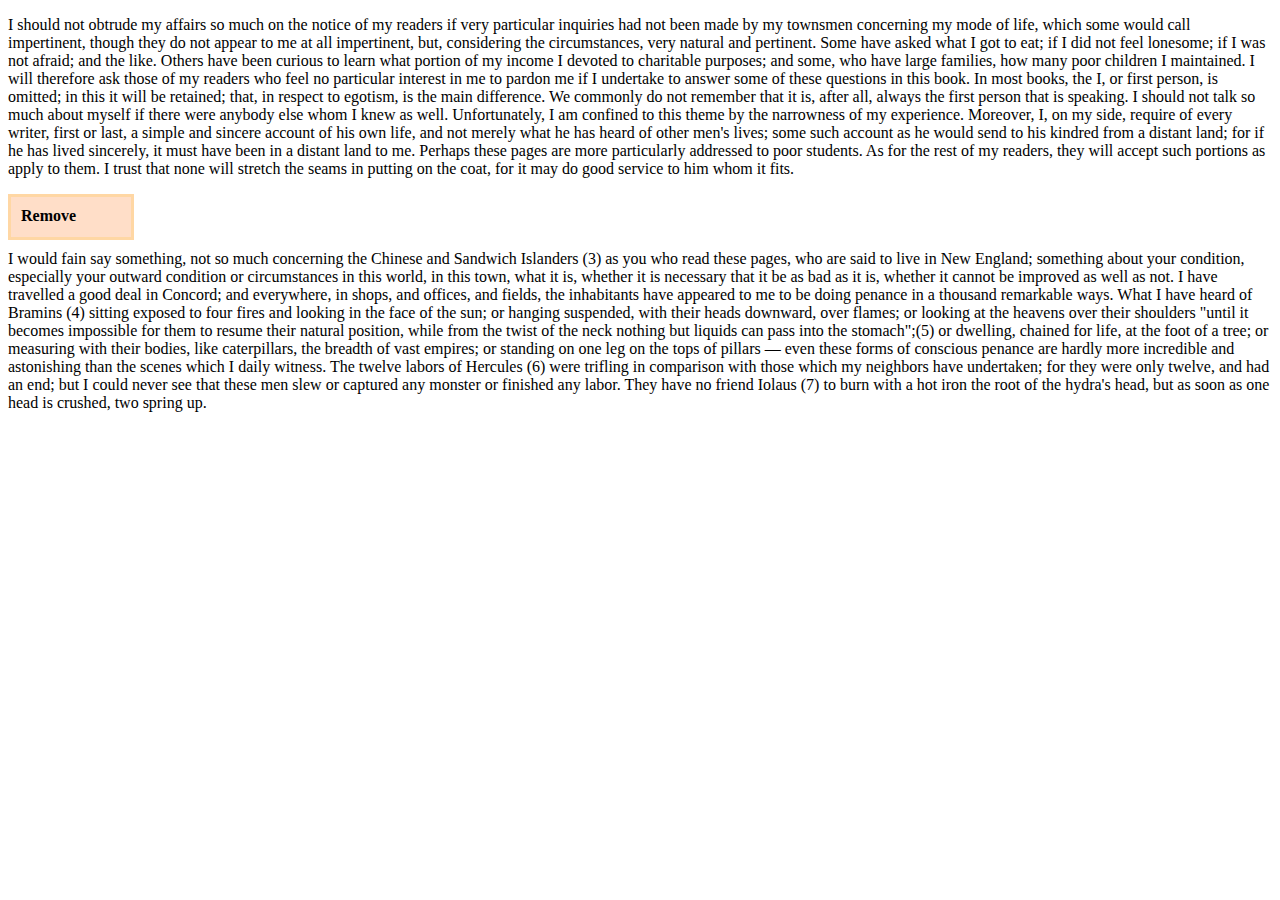
==== electric_slide/index.html @ 24d73133 "more fiddling" ====
<!DOCTYPE html PUBLIC "-//W3C//DTD HTML 4.01 Transitional//EN"
   "http://www.w3.org/TR/html4/loose.dtd">

<html lang="en">
<head>
	<meta http-equiv="Content-Type" content="text/html; charset=utf-8">
	<title>Confirm</title>
	  <script src="javascripts/jquery.js" type="text/javascript"></script>
	  <script src="javascripts/jquery-ui.js" type="text/javascript"></script>
	  <script src="javascripts/application.js" type="text/javascript"></script>
	  <link rel="stylesheet" href="styles/master.css" type="text/css" media="screen" title="no title" charset="utf-8">
</head>
<body>
  <p>I should not obtrude my affairs so much on the notice of my readers if very particular inquiries had not been made by my townsmen concerning my mode of life, which some would call impertinent, though they do not appear to me at all impertinent, but, considering the circumstances, very natural and pertinent. Some have asked what I got to eat; if I did not feel lonesome; if I was not afraid; and the like. Others have been curious to learn what portion of my income I devoted to charitable purposes; and some, who have large families, how many poor children I maintained. I will therefore ask those of my readers who feel no particular interest in me to pardon me if I undertake to answer some of these questions in this book. In most books, the I, or first person, is omitted; in this it will be retained; that, in respect to egotism, is the main difference. We commonly do not remember that it is, after all, always the first person that is speaking. I should not talk so much about myself if there were anybody else whom I knew as well. Unfortunately, I am confined to this theme by the narrowness of my experience. Moreover, I, on my side, require of every writer, first or last, a simple and sincere account of his own life, and not merely what he has heard of other men's lives; some such account as he would send to his kindred from a distant land; for if he has lived sincerely, it must have been in a distant land to me. Perhaps these pages are more particularly addressed to poor students. As for the rest of my readers, they will accept such portions as apply to them. I trust that none will stretch the seams in putting on the coat, for it may do good service to him whom it fits.</p>
  <div class="needs-confirmation">
    <div class="needs-confirmation-wrapper">
      <div class="title">Remove</div>
      <div class="explanation">
        When you remove this team member, he will no longer be able to... However, he will still be staffed to your engagement.
      </div>
      <div class="confirm-wrapper">
        <p>Are you sure you want to remove this team member?</p>
        <button class="confirm">Remove</button>
        <button class="cancel">Cancel</button>
      </div>
    </div>
  </div>
  <p>I would fain say something, not so much concerning the Chinese and Sandwich Islanders (3) as you who read these pages, who are said to live in New England; something about your condition, especially your outward condition or circumstances in this world, in this town, what it is, whether it is necessary that it be as bad as it is, whether it cannot be improved as well as not. I have travelled a good deal in Concord; and everywhere, in shops, and offices, and fields, the inhabitants have appeared to me to be doing penance in a thousand remarkable ways. What I have heard of Bramins  (4) sitting exposed to four fires and looking in the face of the sun; or hanging suspended, with their heads downward, over flames; or looking at the heavens over their shoulders "until it becomes impossible for them to resume their natural position, while from the twist of the neck nothing but liquids can pass into the stomach";(5) or dwelling, chained for life, at the foot of a tree; or measuring with their bodies, like caterpillars, the breadth of vast empires; or standing on one leg on the tops of pillars — even these forms of conscious penance are hardly more incredible and astonishing than the scenes which I daily witness. The twelve labors of Hercules  (6) were trifling in comparison with those which my neighbors have undertaken; for they were only twelve, and had an end; but I could never see that these men slew or captured any monster or finished any labor. They have no friend Iolaus (7) to burn with a hot iron the root of the hydra's head, but as soon as one head is crushed, two spring up. </p>

</body>
</html>
---- electric_slide/styles/master.css ----
.needs-confirmation {
  width:100px;
  height:40px;
  position:relative;
}

.title {
  font-size:16px;
  font-weight:bold;
}

.needs-confirmation-wrapper {
  height:20px;
  width:100px;
  position:absolute;
  overflow:hidden;
  border:3px solid #ffd7a4;
  padding:10px;
  background:#ffdec8;
}

.explanation {
  display:none;
}

.confirm-wrapper {
  display:none;
}
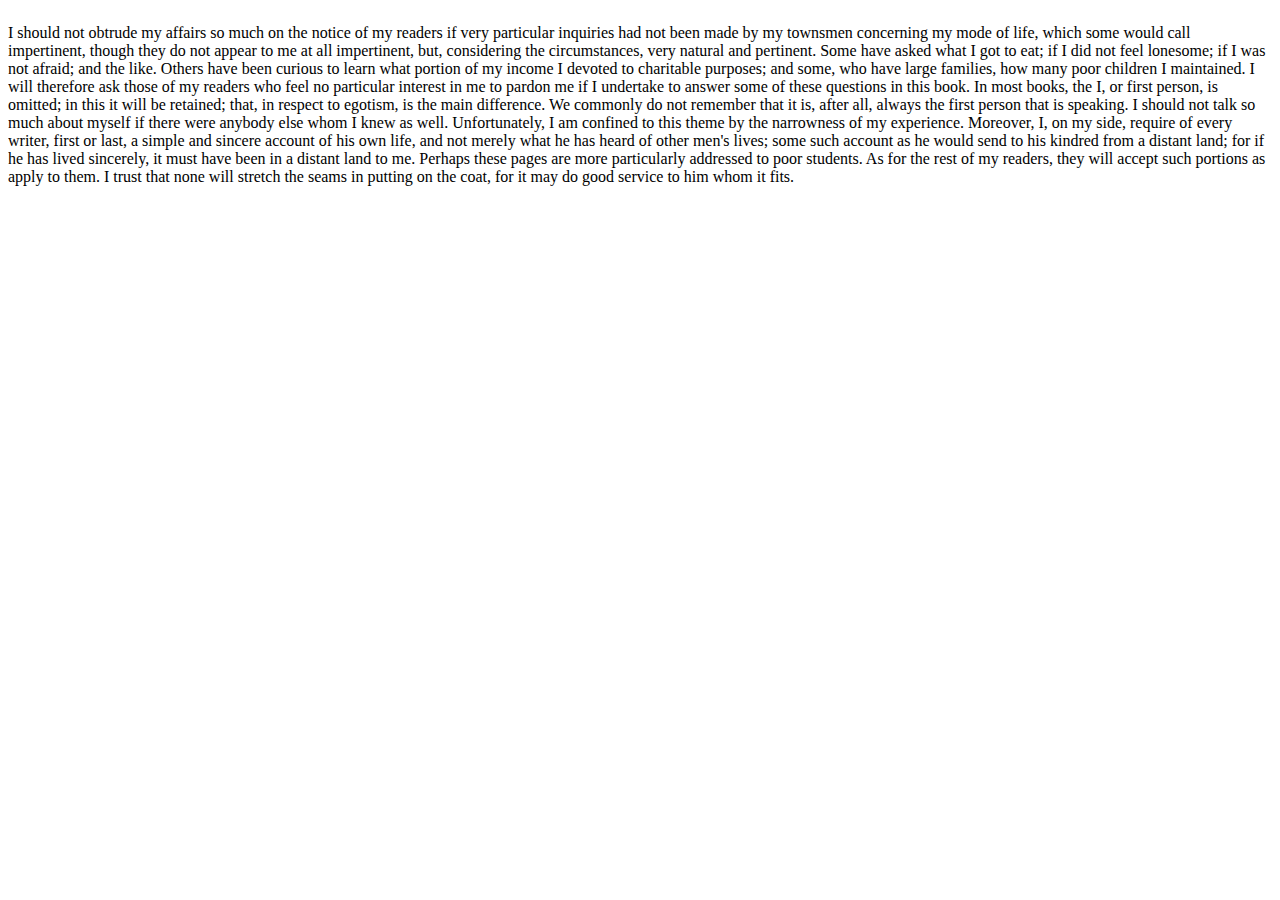
==== commit 9f4c43a5: "setting height of containing slide element and of each individual slide" ====
--- a/electric_slide/index.html
+++ b/electric_slide/index.html
@@ -7,25 +7,18 @@
 	<title>Confirm</title>
 	  <script src="javascripts/jquery.js" type="text/javascript"></script>
 	  <script src="javascripts/jquery-ui.js" type="text/javascript"></script>
+	  <script src="javascripts/jquery.sizes.js" type="text/javascript"></script>
 	  <script src="javascripts/application.js" type="text/javascript"></script>
 	  <link rel="stylesheet" href="styles/master.css" type="text/css" media="screen" title="no title" charset="utf-8">
 </head>
 <body>
-  <p>I should not obtrude my affairs so much on the notice of my readers if very particular inquiries had not been made by my townsmen concerning my mode of life, which some would call impertinent, though they do not appear to me at all impertinent, but, considering the circumstances, very natural and pertinent. Some have asked what I got to eat; if I did not feel lonesome; if I was not afraid; and the like. Others have been curious to learn what portion of my income I devoted to charitable purposes; and some, who have large families, how many poor children I maintained. I will therefore ask those of my readers who feel no particular interest in me to pardon me if I undertake to answer some of these questions in this book. In most books, the I, or first person, is omitted; in this it will be retained; that, in respect to egotism, is the main difference. We commonly do not remember that it is, after all, always the first person that is speaking. I should not talk so much about myself if there were anybody else whom I knew as well. Unfortunately, I am confined to this theme by the narrowness of my experience. Moreover, I, on my side, require of every writer, first or last, a simple and sincere account of his own life, and not merely what he has heard of other men's lives; some such account as he would send to his kindred from a distant land; for if he has lived sincerely, it must have been in a distant land to me. Perhaps these pages are more particularly addressed to poor students. As for the rest of my readers, they will accept such portions as apply to them. I trust that none will stretch the seams in putting on the coat, for it may do good service to him whom it fits.</p>
-  <div class="needs-confirmation">
-    <div class="needs-confirmation-wrapper">
-      <div class="title">Remove</div>
-      <div class="explanation">
-        When you remove this team member, he will no longer be able to... However, he will still be staffed to your engagement.
-      </div>
-      <div class="confirm-wrapper">
-        <p>Are you sure you want to remove this team member?</p>
-        <button class="confirm">Remove</button>
-        <button class="cancel">Cancel</button>
-      </div>
+  <div id="slides">
+    <div class="slide">
+      <p>I should not obtrude my affairs so much on the notice of my readers if very particular inquiries had not been made by my townsmen concerning my mode of life, which some would call impertinent, though they do not appear to me at all impertinent, but, considering the circumstances, very natural and pertinent. Some have asked what I got to eat; if I did not feel lonesome; if I was not afraid; and the like. Others have been curious to learn what portion of my income I devoted to charitable purposes; and some, who have large families, how many poor children I maintained. I will therefore ask those of my readers who feel no particular interest in me to pardon me if I undertake to answer some of these questions in this book. In most books, the I, or first person, is omitted; in this it will be retained; that, in respect to egotism, is the main difference. We commonly do not remember that it is, after all, always the first person that is speaking. I should not talk so much about myself if there were anybody else whom I knew as well. Unfortunately, I am confined to this theme by the narrowness of my experience. Moreover, I, on my side, require of every writer, first or last, a simple and sincere account of his own life, and not merely what he has heard of other men's lives; some such account as he would send to his kindred from a distant land; for if he has lived sincerely, it must have been in a distant land to me. Perhaps these pages are more particularly addressed to poor students. As for the rest of my readers, they will accept such portions as apply to them. I trust that none will stretch the seams in putting on the coat, for it may do good service to him whom it fits.</p>
+    </div>
+    <div class="slide">
+      <p>I would fain say something, not so much concerning the Chinese and Sandwich Islanders (3) as you who read these pages, who are said to live in New England; something about your condition, especially your outward condition or circumstances in this world, in this town, what it is, whether it is necessary that it be as bad as it is, whether it cannot be improved as well as not. I have travelled a good deal in Concord; and everywhere, in shops, and offices, and fields, the inhabitants have appeared to me to be doing penance in a thousand remarkable ways. What I have heard of Bramins  (4) sitting exposed to four fires and looking in the face of the sun; or hanging suspended, with their heads downward, over flames; or looking at the heavens over their shoulders "until it becomes impossible for them to resume their natural position, while from the twist of the neck nothing but liquids can pass into the stomach";(5) or dwelling, chained for life, at the foot of a tree; or measuring with their bodies, like caterpillars, the breadth of vast empires; or standing on one leg on the tops of pillars — even these forms of conscious penance are hardly more incredible and astonishing than the scenes which I daily witness. The twelve labors of Hercules  (6) were trifling in comparison with those which my neighbors have undertaken; for they were only twelve, and had an end; but I could never see that these men slew or captured any monster or finished any labor. They have no friend Iolaus (7) to burn with a hot iron the root of the hydra's head, but as soon as one head is crushed, two spring up. </p>
     </div>
   </div>
-  <p>I would fain say something, not so much concerning the Chinese and Sandwich Islanders (3) as you who read these pages, who are said to live in New England; something about your condition, especially your outward condition or circumstances in this world, in this town, what it is, whether it is necessary that it be as bad as it is, whether it cannot be improved as well as not. I have travelled a good deal in Concord; and everywhere, in shops, and offices, and fields, the inhabitants have appeared to me to be doing penance in a thousand remarkable ways. What I have heard of Bramins  (4) sitting exposed to four fires and looking in the face of the sun; or hanging suspended, with their heads downward, over flames; or looking at the heavens over their shoulders "until it becomes impossible for them to resume their natural position, while from the twist of the neck nothing but liquids can pass into the stomach";(5) or dwelling, chained for life, at the foot of a tree; or measuring with their bodies, like caterpillars, the breadth of vast empires; or standing on one leg on the tops of pillars — even these forms of conscious penance are hardly more incredible and astonishing than the scenes which I daily witness. The twelve labors of Hercules  (6) were trifling in comparison with those which my neighbors have undertaken; for they were only twelve, and had an end; but I could never see that these men slew or captured any monster or finished any labor. They have no friend Iolaus (7) to burn with a hot iron the root of the hydra's head, but as soon as one head is crushed, two spring up. </p>
-
 </body>
-</html>
+</html>--- a/electric_slide/styles/master.css
+++ b/electric_slide/styles/master.css
@@ -1,28 +1,39 @@
-.needs-confirmation {
-  width:100px;
-  height:40px;
-  position:relative;
+/*
+Some of these styles taken from
+http://github.com/nakajima/slidedown/blob/master/templates/stylesheets/slides.css
+*/
+#slides {
+  overflow: hidden;
+  text-align: left;
+}
+ 
+#track {
+  width: 1000000px;
+  overflow: hidden;
+}
+ 
+#track > div {
+  float: left;
+  overflow: hidden;
+}
+ 
+#track > div .content {
+  margin: 0 0.6em;
+}
+ 
+#track > div .content h1 {
+  margin-bottom: 0.1em;
+}
+ 
+#track > div .content h1 strong {
+  text-decoration: underline;
 }
 
-.title {
-  font-size:16px;
-  font-weight:bold;
-}
-
-.needs-confirmation-wrapper {
-  height:20px;
-  width:100px;
-  position:absolute;
-  overflow:hidden;
-  border:3px solid #ffd7a4;
-  padding:10px;
-  background:#ffdec8;
-}
-
-.explanation {
-  display:none;
-}
-
-.confirm-wrapper {
+/* 
+  Very weird: for some reason when jquery is computing heights
+  it doesn't correctly accommodate the height of the interior p element
+  except when the containing slide is not displayed
+*/
+.slide {
   display:none;
 }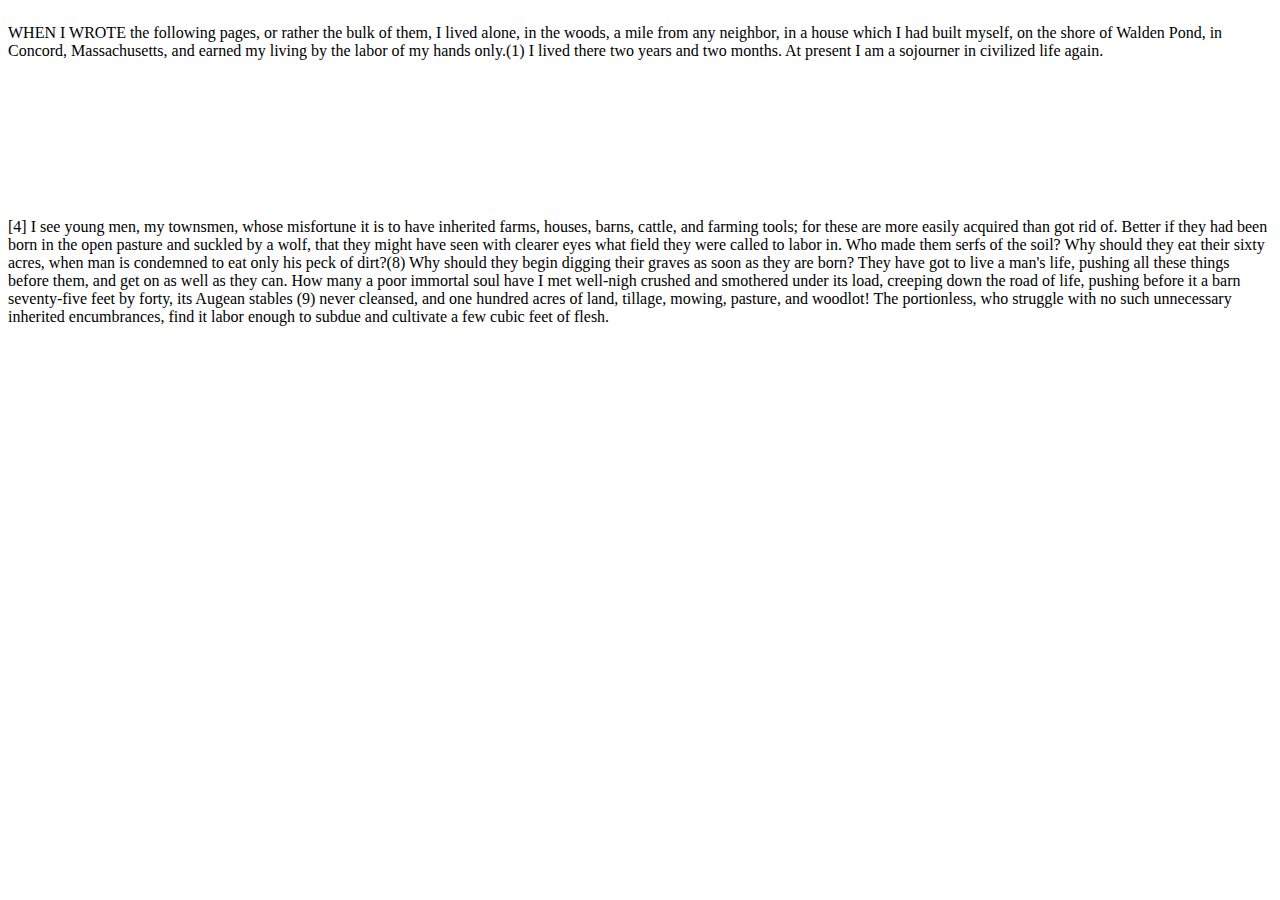
==== commit 596858cd: "added a little more content for comparison" ====
--- a/electric_slide/index.html
+++ b/electric_slide/index.html
@@ -13,12 +13,28 @@
 </head>
 <body>
   <div id="slides">
-    <div class="slide">
-      <p>I should not obtrude my affairs so much on the notice of my readers if very particular inquiries had not been made by my townsmen concerning my mode of life, which some would call impertinent, though they do not appear to me at all impertinent, but, considering the circumstances, very natural and pertinent. Some have asked what I got to eat; if I did not feel lonesome; if I was not afraid; and the like. Others have been curious to learn what portion of my income I devoted to charitable purposes; and some, who have large families, how many poor children I maintained. I will therefore ask those of my readers who feel no particular interest in me to pardon me if I undertake to answer some of these questions in this book. In most books, the I, or first person, is omitted; in this it will be retained; that, in respect to egotism, is the main difference. We commonly do not remember that it is, after all, always the first person that is speaking. I should not talk so much about myself if there were anybody else whom I knew as well. Unfortunately, I am confined to this theme by the narrowness of my experience. Moreover, I, on my side, require of every writer, first or last, a simple and sincere account of his own life, and not merely what he has heard of other men's lives; some such account as he would send to his kindred from a distant land; for if he has lived sincerely, it must have been in a distant land to me. Perhaps these pages are more particularly addressed to poor students. As for the rest of my readers, they will accept such portions as apply to them. I trust that none will stretch the seams in putting on the coat, for it may do good service to him whom it fits.</p>
-    </div>
-    <div class="slide">
-      <p>I would fain say something, not so much concerning the Chinese and Sandwich Islanders (3) as you who read these pages, who are said to live in New England; something about your condition, especially your outward condition or circumstances in this world, in this town, what it is, whether it is necessary that it be as bad as it is, whether it cannot be improved as well as not. I have travelled a good deal in Concord; and everywhere, in shops, and offices, and fields, the inhabitants have appeared to me to be doing penance in a thousand remarkable ways. What I have heard of Bramins  (4) sitting exposed to four fires and looking in the face of the sun; or hanging suspended, with their heads downward, over flames; or looking at the heavens over their shoulders "until it becomes impossible for them to resume their natural position, while from the twist of the neck nothing but liquids can pass into the stomach";(5) or dwelling, chained for life, at the foot of a tree; or measuring with their bodies, like caterpillars, the breadth of vast empires; or standing on one leg on the tops of pillars — even these forms of conscious penance are hardly more incredible and astonishing than the scenes which I daily witness. The twelve labors of Hercules  (6) were trifling in comparison with those which my neighbors have undertaken; for they were only twelve, and had an end; but I could never see that these men slew or captured any monster or finished any labor. They have no friend Iolaus (7) to burn with a hot iron the root of the hydra's head, but as soon as one head is crushed, two spring up. </p>
+    <div id="track">
+      
+      <div class="slide">
+        <p>
+          WHEN I WROTE the following pages, or rather the bulk of them, I lived alone, in the woods, a mile from any neighbor, in a house which I had built myself, on the shore of Walden Pond, in Concord, Massachusetts, and earned my living by the labor of my hands only.(1)  I lived there two years and two months. At present I am a sojourner in civilized life again.
+        </p>
+      </div>
+      
+      <div class="slide">
+        <p>I should not obtrude my affairs so much on the notice of my readers if very particular inquiries had not been made by my townsmen concerning my mode of life, which some would call impertinent, though they do not appear to me at all impertinent, but, considering the circumstances, very natural and pertinent. Some have asked what I got to eat; if I did not feel lonesome; if I was not afraid; and the like. Others have been curious to learn what portion of my income I devoted to charitable purposes; and some, who have large families, how many poor children I maintained. I will therefore ask those of my readers who feel no particular interest in me to pardon me if I undertake to answer some of these questions in this book. In most books, the I, or first person, is omitted; in this it will be retained; that, in respect to egotism, is the main difference. We commonly do not remember that it is, after all, always the first person that is speaking. I should not talk so much about myself if there were anybody else whom I knew as well. Unfortunately, I am confined to this theme by the narrowness of my experience. Moreover, I, on my side, require of every writer, first or last, a simple and sincere account of his own life, and not merely what he has heard of other men's lives; some such account as he would send to his kindred from a distant land; for if he has lived sincerely, it must have been in a distant land to me. Perhaps these pages are more particularly addressed to poor students. As for the rest of my readers, they will accept such portions as apply to them. I trust that none will stretch the seams in putting on the coat, for it may do good service to him whom it fits.</p>
+      </div>
+      
+      <div class="slide">
+        <p>I would fain say something, not so much concerning the Chinese and Sandwich Islanders (3) as you who read these pages, who are said to live in New England; something about your condition, especially your outward condition or circumstances in this world, in this town, what it is, whether it is necessary that it be as bad as it is, whether it cannot be improved as well as not. I have travelled a good deal in Concord; and everywhere, in shops, and offices, and fields, the inhabitants have appeared to me to be doing penance in a thousand remarkable ways. What I have heard of Bramins  (4) sitting exposed to four fires and looking in the face of the sun; or hanging suspended, with their heads downward, over flames; or looking at the heavens over their shoulders "until it becomes impossible for them to resume their natural position, while from the twist of the neck nothing but liquids can pass into the stomach";(5) or dwelling, chained for life, at the foot of a tree; or measuring with their bodies, like caterpillars, the breadth of vast empires; or standing on one leg on the tops of pillars — even these forms of conscious penance are hardly more incredible and astonishing than the scenes which I daily witness. The twelve labors of Hercules  (6) were trifling in comparison with those which my neighbors have undertaken; for they were only twelve, and had an end; but I could never see that these men slew or captured any monster or finished any labor. They have no friend Iolaus (7) to burn with a hot iron the root of the hydra's head, but as soon as one head is crushed, two spring up. </p>
+      </div>
+      
     </div>
   </div>
+  
+  <p>
+    [4]    I see young men, my townsmen, whose misfortune it is to have inherited farms, houses, barns, cattle, and farming tools; for these are more easily acquired than got rid of. Better if they had been born in the open pasture and suckled by a wolf, that they might have seen with clearer eyes what field they were called to labor in. Who made them serfs of the soil? Why should they eat their sixty acres, when man is condemned to eat only his peck of dirt?(8) Why should they begin digging their graves as soon as they are born? They have got to live a man's life, pushing all these things before them, and get on as well as they can. How many a poor immortal soul have I met well-nigh crushed and smothered under its load, creeping down the road of life, pushing before it a barn seventy-five feet by forty, its Augean stables (9) never cleansed, and one hundred acres of land, tillage, mowing, pasture, and woodlot! The portionless, who struggle with no such unnecessary inherited encumbrances, find it labor enough to subdue and cultivate a few cubic feet of flesh. 
+  </p>
+  
 </body>
 </html>--- a/electric_slide/styles/master.css
+++ b/electric_slide/styles/master.css
@@ -14,7 +14,6 @@
  
 #track > div {
   float: left;
-  overflow: hidden;
 }
  
 #track > div .content {
